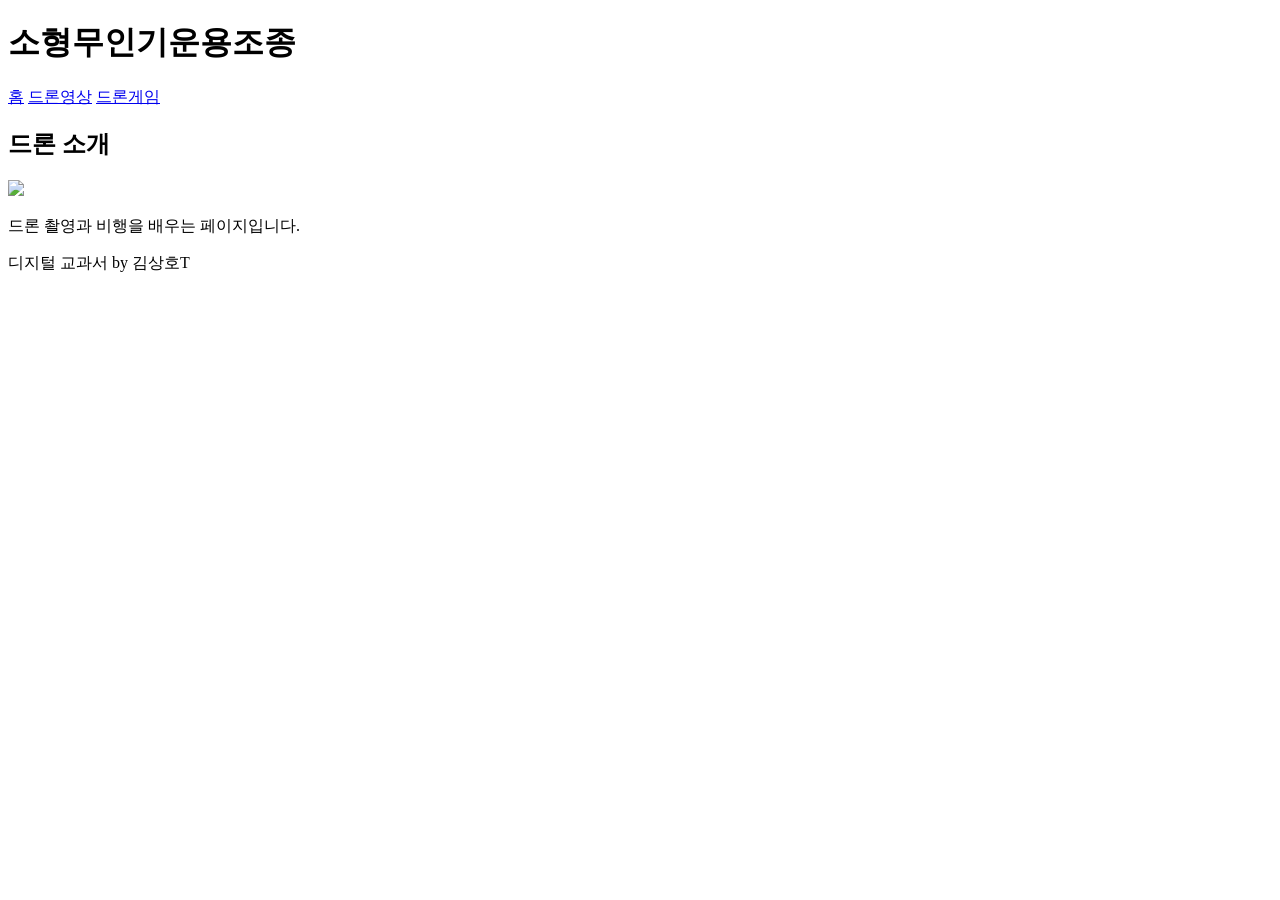
==== index.html @ 378eb1d2 "Rename 소형무인기운용조종/home.html to index.html" ====
<!DOCTYPE html>
<html lang="ko">
<head>
    <meta charset="UTF-8">
    <meta name="viewport" content="width=device-width, initial-scale=1.0">
    <title>소형무인기운용조종</title>

    <link rel="stylesheet" href="css/style.css">
</head>

<body>

    <header>
        <h1>소형무인기운용조종</h1>

        <nav>
            <a href="home.html">홈</a>
            <a href="드론영상.html">드론영상</a>
            <a href="드론게임.html">드론게임</a>
        </nav>
    </header>

    <main>

        <h2>드론 소개</h2>

        <img src="images/drone.jpg" width="300">

        <p>
            드론 촬영과 비행을 배우는 페이지입니다.
        </p>

    </main>

    <footer>
        디지털 교과서 by 김상호T
    </footer>

</body>
</html>
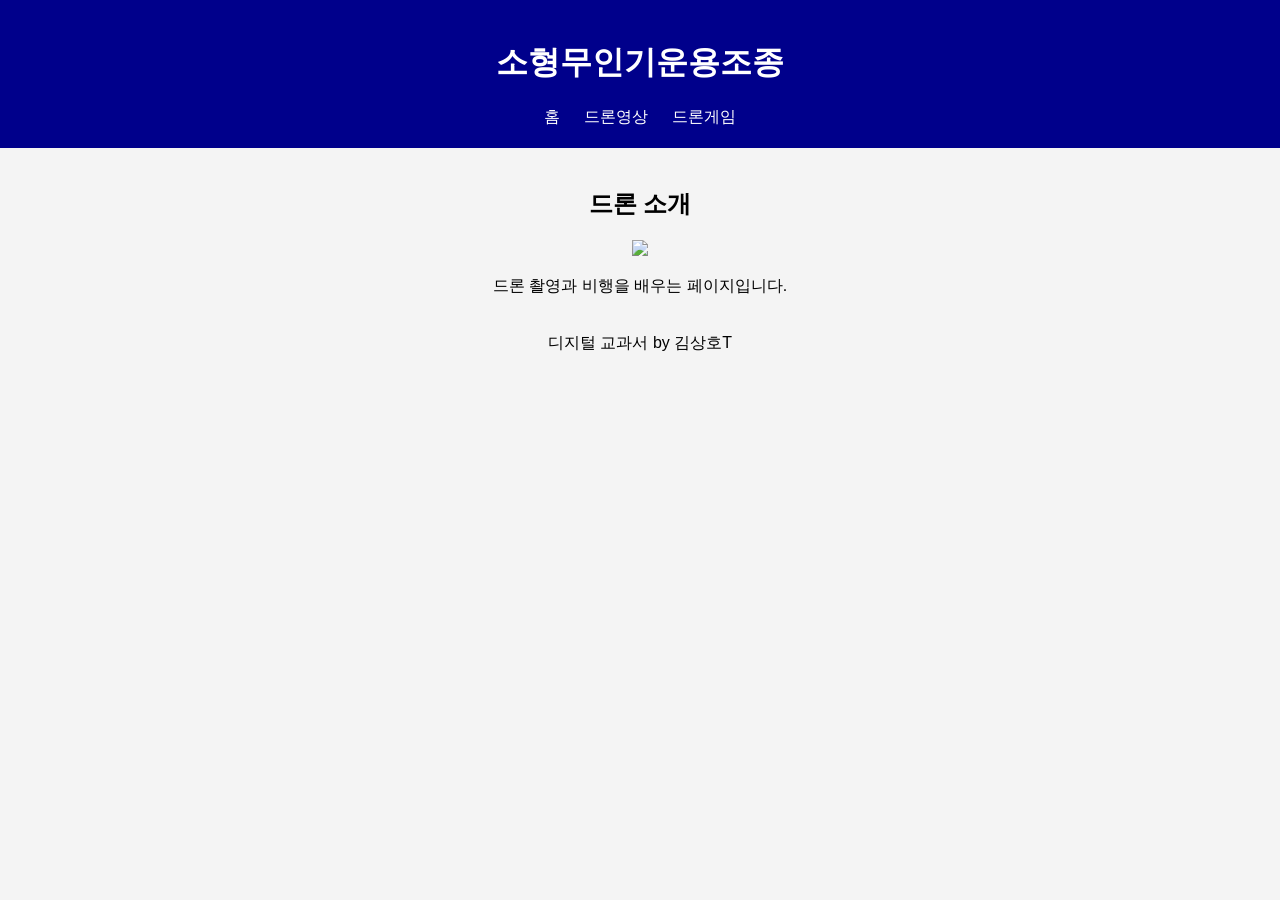
==== commit 773a3763: "Add files via upload" ====
--- a/index.html
+++ b/index.html
@@ -14,7 +14,7 @@
         <h1>소형무인기운용조종</h1>
 
         <nav>
-            <a href="home.html">홈</a>
+            <a href="index.html">홈</a>
             <a href="드론영상.html">드론영상</a>
             <a href="드론게임.html">드론게임</a>
         </nav>
@@ -37,4 +37,4 @@
     </footer>
 
 </body>
-</html>
+</html>
--- a/css/style.css
+++ b/css/style.css
@@ -0,0 +1,41 @@
+body{
+    margin:0;
+    font-family:Arial;
+    text-align:center;
+    background:#f4f4f4;
+}
+
+header{
+    background:darkblue;
+    color:white;
+    padding:20px;
+}
+
+nav a{
+    color:white;
+    text-decoration:none;
+    margin:10px;
+}
+
+main{
+    padding:20px;
+}
+
+canvas{
+    background:black;
+    width:100%;
+    max-width:500px;
+    height:400px;
+    border:3px solid white;
+}
+
+.buttons{
+    margin-top:20px;
+}
+
+button{
+    width:80px;
+    height:80px;
+    font-size:30px;
+    margin:10px;
+}
